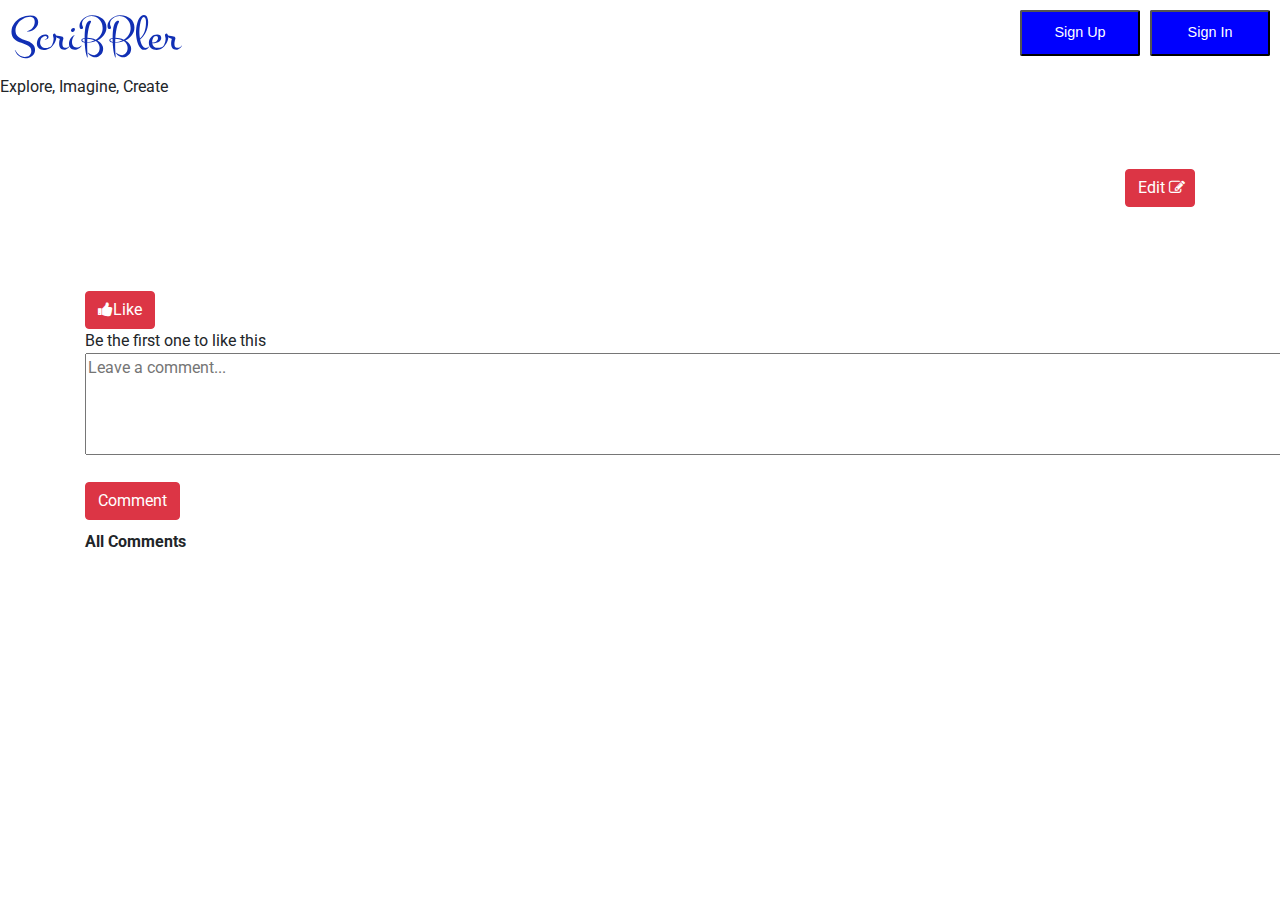
==== html/post.html @ fac9cdae "Part C : added the post page" ====
<!DOCTYPE html>
<html>

<head>
    <!-- TODO: Include Font Awesome file here -->
    <!-- TODO: Include Google Fonts file here -->
    <link rel="stylesheet" href="https://maxcdn.bootstrapcdn.com/bootstrap/4.0.0/css/bootstrap.min.css"
        integrity="sha384-Gn5384xqQ1aoWXA+058RXPxPg6fy4IWvTNh0E263XmFcJlSAwiGgFAW/dAiS6JXm" crossorigin="anonymous">
    <link href="https://fonts.googleapis.com/css?family=Montez|Roboto|Ubuntu+Mono&display=swap" rel="stylesheet">
    <link rel="stylesheet" type="text/css" href="../style/common.css" />
    <link rel="stylesheet" type="text/css" href="../style/post.css" />
    <link rel="stylesheet" href="https://cdnjs.cloudflare.com/ajax/libs/font-awesome/4.7.0/css/font-awesome.min.css">

</head>

<body style=" background-color: white;">
    <!-- TODO: Include all your code for the header and home page here -->
    <div class="header">
        <div class="bg-signin">
            <button type="button" class="signinupbutton" data-toggle="modal" data-target="#exampleModal"
                id="sign-in-button">
                Sign In
            </button>

            <button type="button" class="signinupbutton" data-toggle="modal" data-target="#exampleModalSignUp"
                id="sign-up-button">
                Sign Up
            </button>
        </div>

        <a id="pageTitle" class="logo-title">ScriBBler</a>
        <p class="middleText">Explore, Imagine, Create</p>
        <!-- Modal -->
        <div class="modal fade" id="exampleModal" tabindex="-1" role="dialog" aria-labelledby="exampleModalLabel"
            aria-hidden="true">
            <div class="modal-dialog" role="document">
                <div class="modal-content">
                    <div class="modal-header">
                        <h4 class="modal-title" id="exampleModalLabel"
                            style="color:grey;font-family: 'Roboto', sans-serif;font-size: larger;">Welcome Back !</h4>
                        <button type="button" class="close" data-dismiss="modal" aria-label="Close">
                            <span aria-hidden="true">&times;</span>
                        </button>
                    </div>
                    <div class="modal-body">
                        <form>
                            <div class="form-group">
                                <label for="exampleInputUsername">Username</label>
                                <input type="text" class="form-control" id="exampleInputUsername"
                                    aria-describedby="usernameHelp" placeholder="Enter your username"
                                    style="background-color :#DCDCDC ;" required>
                            </div>
                            <div class="form-group">
                                <label for="exampleInputPassword1">Password</label>
                                <input type="password" class="form-control" id="exampleInputPassword1"
                                    placeholder="Enter your password" style="background-color :#DCDCDC ;" required>
                            </div>
                            <div class="modal-signin-container">
                                <button type="submit" class="btn btn-success btn-block">Sign In</button>
                            </div>
                            <div class="modal-footer border-top-0 d-flex justify-content-center">
                                Not a member ? <a data-target="#exampleModalSignUp" data-dismiss="modal"
                                    data-toggle="modal" href="#signup-form"> Sign Up</a>
                            </div>
                        </form>
                    </div>
                </div>
            </div>
        </div>
        <!-- Modal -->
        <div class="modal fade" id="exampleModalSignUp" tabindex="-1" role="dialog" aria-labelledby="exampleModalLabel"
            aria-hidden="true">
            <div class="modal-dialog" role="document">
                <div class="modal-content">
                    <div class="modal-header">
                        <h4 class="modal-title" id="exampleModalLabel"
                            style="color:grey;font-family: 'Roboto', sans-serif;font-size: larger;">Get Started</h4>
                        <button type="button" class="close" data-dismiss="modal" aria-label="Close">
                            <span aria-hidden="true">&times;</span>
                        </button>
                    </div>
                    <div class="modal-body">
                        <form>

                            <div class="form-group">
                                <label for="name">Name</label>
                                <input type="text" class="form-control" id="name" placeholder="Enter your name"
                                    style="background-color : 	#DCDCDC ;" required>

                            </div>
                            <div class="form-group">
                                <label for="exampleInputUsername1">Username</label>
                                <input type="text" class="form-control" id="exampleInputUsername1"
                                    aria-describedby="emailHelp" placeholder="Enter your username"
                                    style="background-color :#DCDCDC ;" required>
                            </div>
                            <div class="form-group">
                                <label for="exampleInputPassword1">Password</label>
                                <input type="password" class="form-control" id="exampleInputPassword1"
                                    placeholder="Enter your password" style="background-color :#DCDCDC ;" required>
                            </div>
                            <div class="form-group">
                                <label for="exampleInputPassword1">Confirm Password</label>
                                <input type="password" class="form-control" id="exampleInputPassword2"
                                    placeholder="Re-enter your Password" style="background-color :#DCDCDC ;" required>
                            </div>

                            <div class="modal-signin-container">
                                <button type="submit" class="btn btn-success btn-block">Sign Up</button>
                            </div>

                        </form>
                    </div>
                </div>
            </div>
        </div>
    </div>



    <div class="post container">
        <div class="heading-content" id="editHeading" contenteditable="true"></div>
        <div class="author">
            <div class="author-name"></div>
            <div>
                <button id="editButton" type="button" class="btn btn-danger" onclick="onEdit()">Edit<i
                        class="fa fa-edit" style="padding-left: 4px;"></i></button>
            </div>
        </div>


        <div class="post-content" id="editContent" contenteditable="true">
        </div>

        <button id="like-button" type="button" class="btn btn-danger" onclick="countLikes()"><i
                class="fa fa-thumbs-up"></i><span id="likeButton">Like</span></button>
        <div id="showCount">Be the first one to like this</div>

        <textarea id="comment" rows="4" cols="135" placeholder="Leave a comment..." name="comment"></textarea>
        <div><button id="like-button" type="button" class="btn btn-danger"
                onclick="addComment(comment)">Comment</button></div>
        <div id="allCommentsHeading">All Comments</div>
        <div class="comment-container">
            <div id="comments">
            </div>
        </div>

    </div>


    <script src="https://code.jquery.com/jquery-3.4.1.slim.min.js"
        integrity="sha384-J6qa4849blE2+poT4WnyKhv5vZF5SrPo0iEjwBvKU7imGFAV0wwj1yYfoRSJoZ+n"
        crossorigin="anonymous"></script>
    <script src="https://cdn.jsdelivr.net/npm/popper.js@1.16.0/dist/umd/popper.min.js"
        integrity="sha384-Q6E9RHvbIyZFJoft+2mJbHaEWldlvI9IOYy5n3zV9zzTtmI3UksdQRVvoxMfooAo"
        crossorigin="anonymous"></script>
    <script src="https://stackpath.bootstrapcdn.com/bootstrap/4.4.1/js/bootstrap.min.js"
        integrity="sha384-wfSDF2E50Y2D1uUdj0O3uMBJnjuUD4Ih7YwaYd1iqfktj0Uod8GCExl3Og8ifwB6"
        crossorigin="anonymous"></script>

    <script src=../scripts/post.js> </script> </body> </html>
---- style/common.css ----
#pageTitle{
font-family: 'Montez', cursive;
font-size: 50px;
color: #112fb4;
margin: auto;
text-decoration: none;
margin: 10px 10px 0px 10px;    
}

.modal-signin-container{
  border: 10px solid white;
}

.signinupbutton{
  width: 120px;
  padding: 10px;
  border-radius: 2px;
  cursor: pointer;
  font-weight: 500;
  font-size: 90%;
  background: #0000ff;
  color: #fff;
  float: right;                  
  
  margin: 10px 10px 0px 0px;
  font-family: Arial, Helvetica, sans-serif;
 }


 
 
h1{
    text-align: center;
    font-family: 'Abel', sans-serif;
}
---- style/post.css ----
body{
    position : relative;
     bottom:0;
}


.heading-content{
   text-align: center;
   font-size: 25px;
   font-weight: bolder;
}


.author{
    display: flex;
    flex-direction: row;
    margin-top: 10px;
 
}

.author-name{
    font-family: 'Courier New', Courier, monospace;
   font-weight: bold;
   font-size: 20px;
   width: 50%;
   
}

#editButton{
    width: 50%;
    margin-left: 500px;
    width: 70px;
    float: right;
}



.post-content{
    word-wrap: break-word;
    margin-top: 20px;
}

#like-button{
    margin-top: 20px;
}


#allCommentsHeading{
    font-weight: bolder;
    padding-top: 10px;
}

.comment-container{
    min-height: 0px;
    overflow: hidden;
}

#comments{
    background-color: lightgrey;
    width: 100%;
    margin: 1px;
    padding: 2px;
}

.comment{
    background-color: white;
    margin: 1px;
    padding: 10px;
    
}
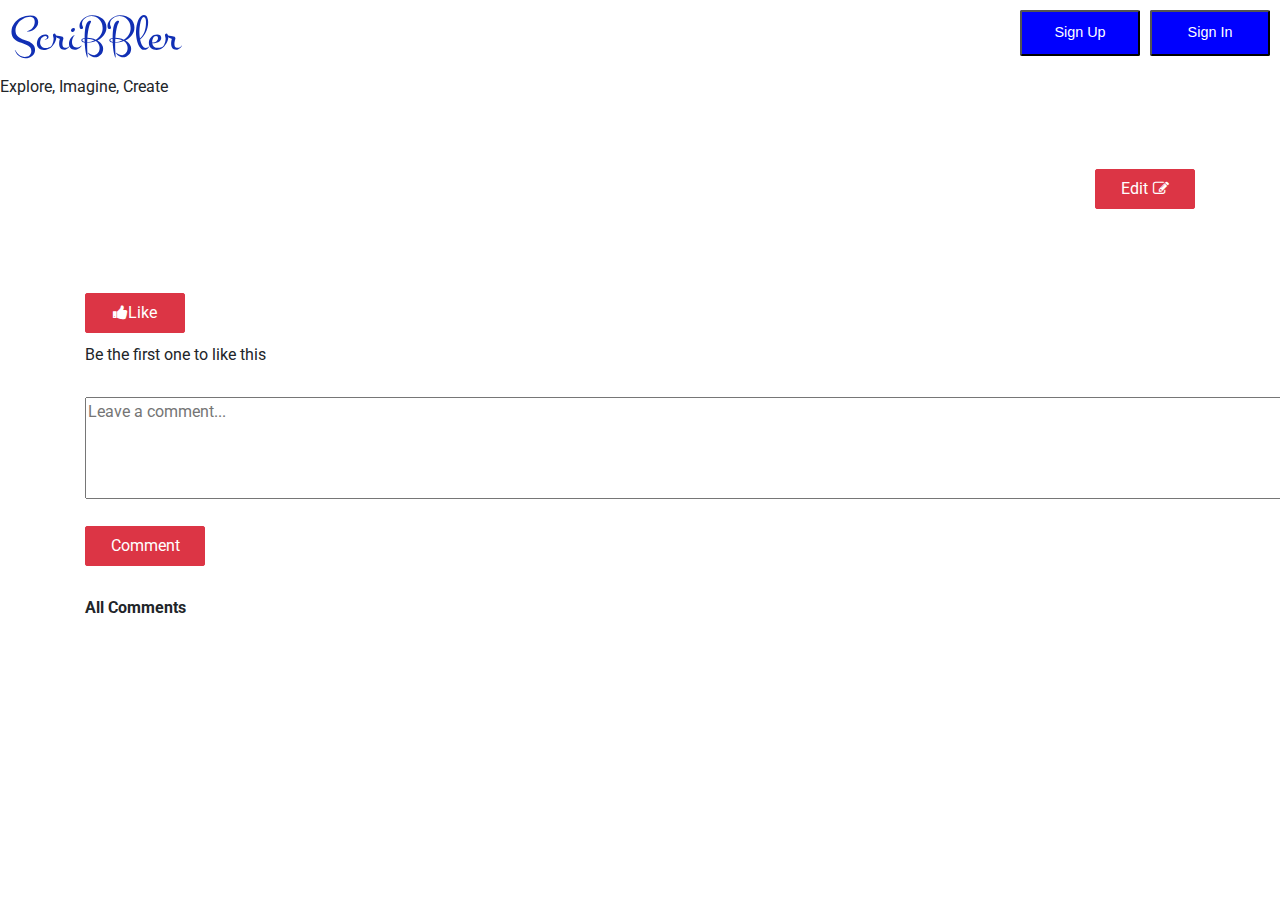
==== commit 8a5008ec: "refactoring post page, changed button designs" ====
--- a/html/post.html
+++ b/html/post.html
@@ -14,7 +14,6 @@
 </head>
 
 <body style=" background-color: white;">
-    <!-- TODO: Include all your code for the header and home page here -->
     <div class="header">
         <div class="bg-signin">
             <button type="button" class="signinupbutton" data-toggle="modal" data-target="#exampleModal"
@@ -116,20 +115,18 @@
         </div>
     </div>
 
-
-
     <div class="post container">
-        <div class="heading-content" id="editHeading" contenteditable="true"></div>
+        <div class="heading-content" id="edit-heading" contenteditable="true"></div>
         <div class="author">
             <div class="author-name"></div>
             <div>
-                <button id="editButton" type="button" class="btn btn-danger" onclick="onEdit()">Edit<i
-                        class="fa fa-edit" style="padding-left: 4px;"></i></button>
+                <button id="edit-button" type="button" class="btn btn-danger" onclick="onEdit()">Edit<i
+                        class="fa fa-edit" style="padding-left: 5px;"></i></button>
             </div>
         </div>
 
 
-        <div class="post-content" id="editContent" contenteditable="true">
+        <div class="post-content" id="edit-contenttext" contenteditable="true">
         </div>
 
         <button id="like-button" type="button" class="btn btn-danger" onclick="countLikes()"><i
@@ -137,7 +134,7 @@
         <div id="showCount">Be the first one to like this</div>
 
         <textarea id="comment" rows="4" cols="135" placeholder="Leave a comment..." name="comment"></textarea>
-        <div><button id="like-button" type="button" class="btn btn-danger"
+        <div><button id="comment-button" type="button" class="btn btn-danger"
                 onclick="addComment(comment)">Comment</button></div>
         <div id="allCommentsHeading">All Comments</div>
         <div class="comment-container">
--- a/style/post.css
+++ b/style/post.css
@@ -2,7 +2,6 @@
     position : relative;
      bottom:0;
 }
-
 
 .heading-content{
    text-align: center;
@@ -10,12 +9,10 @@
    font-weight: bolder;
 }
 
-
 .author{
     display: flex;
     flex-direction: row;
     margin-top: 10px;
- 
 }
 
 .author-name{
@@ -23,17 +20,29 @@
    font-weight: bold;
    font-size: 20px;
    width: 50%;
-   
 }
 
-#editButton{
-    width: 50%;
-    margin-left: 500px;
-    width: 70px;
-    float: right;
+#comments{
+    background-color: lightgrey;
+    width: 100%;
+    margin: 10px;
+    padding: 10px;
 }
 
+.comment{
+    background-color: white;
+    margin: 10px;
+    padding: 10px;
+}
 
+#edit-button{
+    margin-left: 500px;
+    float: right;
+    height: 40px;
+    width: 100px;
+    padding: 5px;
+    border-radius: 2px;
+}
 
 .post-content{
     word-wrap: break-word;
@@ -42,8 +51,26 @@
 
 #like-button{
     margin-top: 20px;
+    margin-bottom: 10px;
+    height: 40px;
+    width: 100px;
+    padding: 5px;
+    border-radius: 2px;
 }
 
+#comment-button{
+    margin-top: 20px;
+    margin-bottom: 20px;
+    height: 40px;
+    width: 120px;
+    padding: 5px;
+    border-radius: 2px;
+}
+
+#showCount{
+    margin-bottom: 30px;
+
+}
 
 #allCommentsHeading{
     font-weight: bolder;
@@ -53,18 +80,4 @@
 .comment-container{
     min-height: 0px;
     overflow: hidden;
-}
-
-#comments{
-    background-color: lightgrey;
-    width: 100%;
-    margin: 1px;
-    padding: 2px;
-}
-
-.comment{
-    background-color: white;
-    margin: 1px;
-    padding: 10px;
-    
 }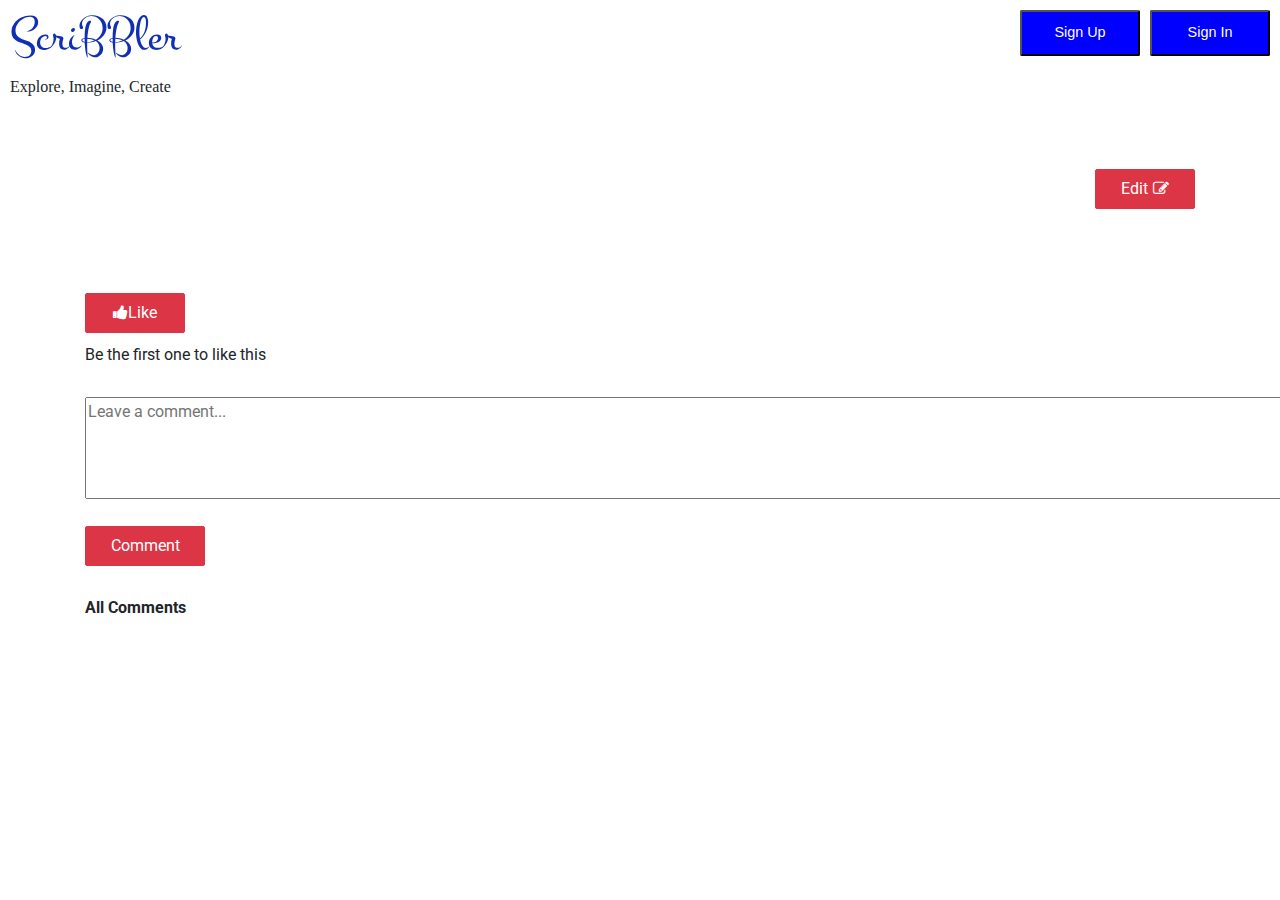
==== commit a2e2af87: "fixed some issues with styling" ====
--- a/html/post.html
+++ b/html/post.html
@@ -28,7 +28,7 @@
         </div>
 
         <a id="pageTitle" class="logo-title">ScriBBler</a>
-        <p class="middleText">Explore, Imagine, Create</p>
+        <p class="sub-heading">Explore, Imagine, Create</p>
         <!-- Modal -->
         <div class="modal fade" id="exampleModal" tabindex="-1" role="dialog" aria-labelledby="exampleModalLabel"
             aria-hidden="true">
--- a/style/common.css
+++ b/style/common.css
@@ -5,6 +5,11 @@
 margin: auto;
 text-decoration: none;
 margin: 10px 10px 0px 10px;    
+}
+
+.sub-heading {
+  font-family: 'Ubuntu Mono';
+  margin-left: 10px;
 }
 
 .modal-signin-container{
@@ -27,12 +32,6 @@
  }
 
 
- 
- 
-h1{
-    text-align: center;
-    font-family: 'Abel', sans-serif;
-}
 
 
 
